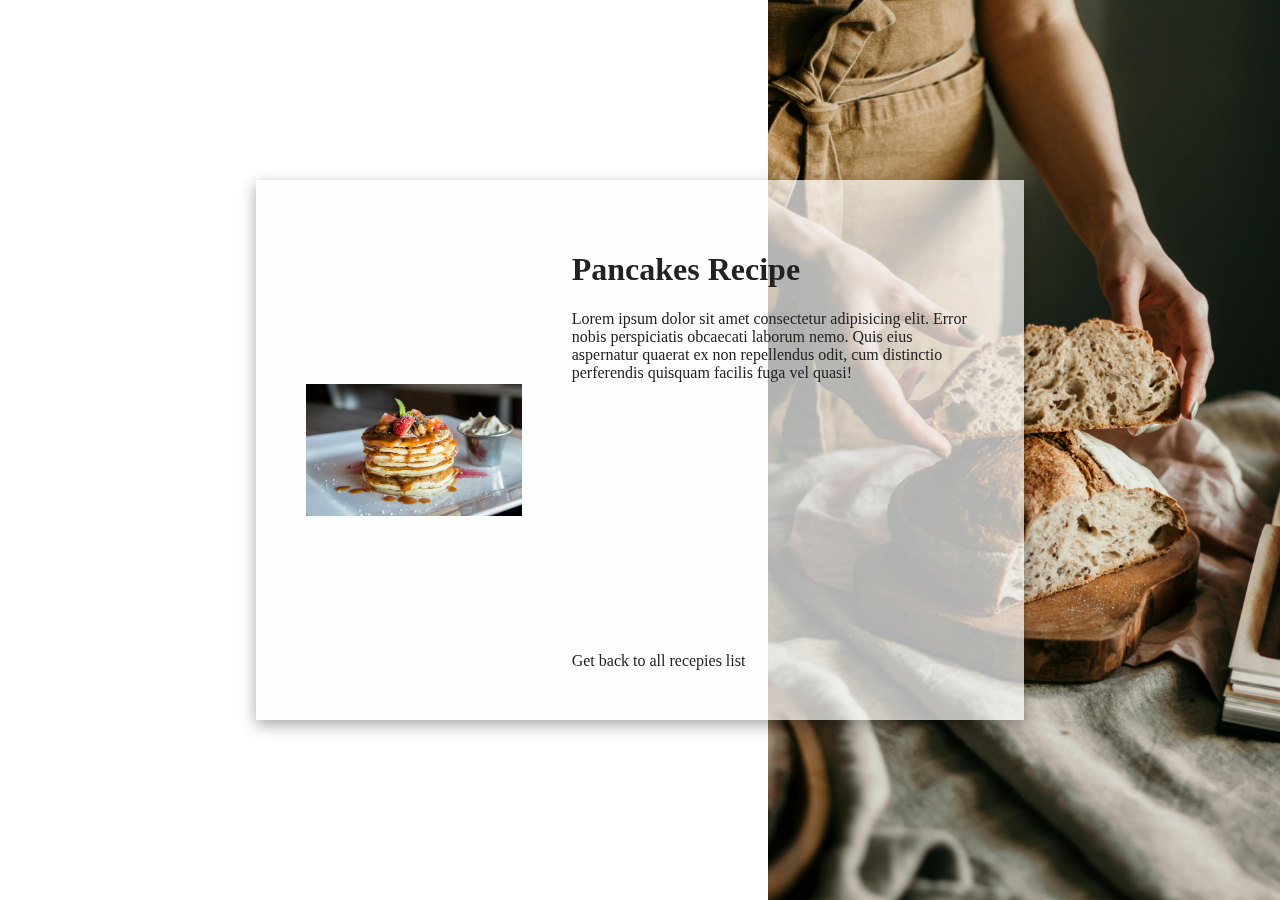
==== src/pages/recepie-1.html @ 01e83a8f "add first recepie page" ====
<!DOCTYPE html>
<html lang="en">
<head>
    <meta charset="UTF-8">
    <meta name="viewport" content="width=device-width, initial-scale=1.0">
    <link rel="stylesheet" href="../styles/main.css">
    <title>Odin Recepies</title>
</head>
<body>
    <div class="split left"></div>
    <div class="split right"></div>
    <div class="container">
        <div class="container-recepie">
            <div class="container-img">
                <img src="../images/pancakes.jpeg" alt="pancakes">
            </div>
            <div class="container-text">
                <div class="recepie-text">
                    <h1>Pancakes Recipe</h1>
                
                <p>Lorem ipsum dolor sit amet consectetur adipisicing elit. Error nobis perspiciatis obcaecati laborum nemo. Quis eius aspernatur quaerat ex non repellendus odit, cum distinctio perferendis quisquam facilis fuga vel quasi!</p>
                </div>

                <a class="homepage-link" href="../../index.html">Get back to all recepies list</a>
            </div>
        </div>
    </div>
</body>
</html>
---- src/styles/main.css ----
body,html {
    margin: 0;
    padding: 0;
    color: #222222;
}
* {
    box-sizing: border-box;
}
ul {
    list-style-type: none;
    margin: 0;
    padding: 0;
  }

  a:link, a:visited {
    text-decoration: none;
    color: #222222;
  }
  a:hover {
    font-weight: 900;
  }

.split {
    height: 100%;
    position: fixed;
    z-index: 1;
    top: 0;
    overflow-x: hidden;
}

.left {
    left: 0;
    width: 60%;
    background-color: #ffffff;
}

.right {
    right: 0;
    width: 40%;
    background-image: url(../images/homepage-img);
    background-repeat: no-repeat, repeat;
    background-size: cover;
}

.container {
    position: relative;
    height: 100vh;
  }

  .container-recepie {
    position: absolute;
    top: 50%;
    left: 50%;
    transform: translate(-50%, -50%);
    width: 60%;
    height: 60%;
    box-shadow: rgba(0, 0, 0, 0.35) 0px 5px 15px;
    background-color: rgba(252, 252, 252, 0.7);;
    z-index: 1;
    padding: 50px;
    display: flex;
  }

  .container-img {
    width: 750px;
    height: 100%;
    position: relative;
}

.container-img img {
    display: block;
    width: 100%;
    height: auto;
    position: absolute;
    top: 0;
    bottom: 0;
    margin: auto;
}

  .list-item {
    padding-top: 10px;
    padding-bottom: 10px;
    font-size: 20px;
  }

  .container-text {
    height: 100%;
    display: flex;
    flex-direction: column;
    justify-content: space-between;
    margin-left: 50px;
  }
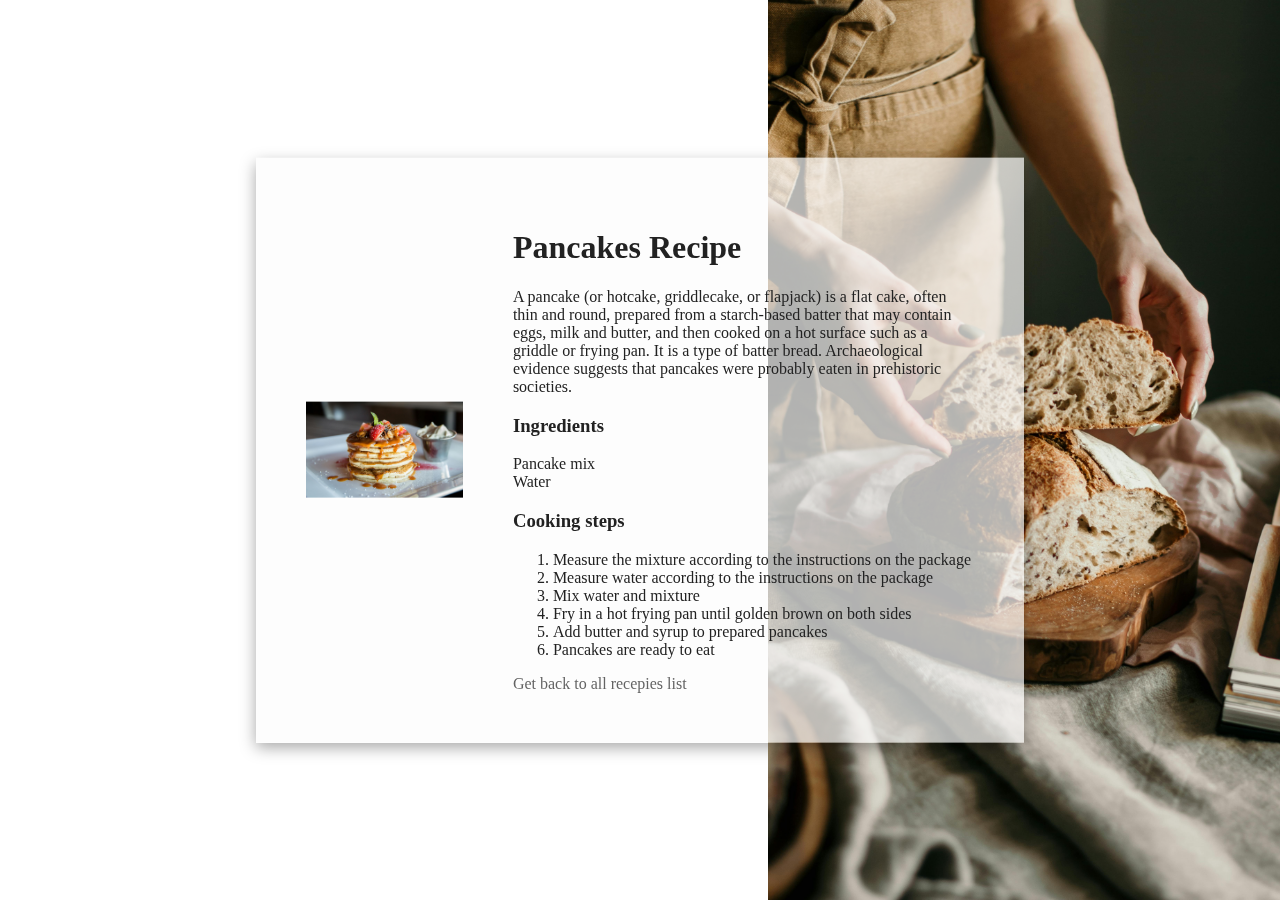
==== commit d5ede83d: "add changec to recepie page" ====
--- a/src/pages/recepie-1.html
+++ b/src/pages/recepie-1.html
@@ -18,7 +18,23 @@
                 <div class="recepie-text">
                     <h1>Pancakes Recipe</h1>
                 
-                <p>Lorem ipsum dolor sit amet consectetur adipisicing elit. Error nobis perspiciatis obcaecati laborum nemo. Quis eius aspernatur quaerat ex non repellendus odit, cum distinctio perferendis quisquam facilis fuga vel quasi!</p>
+                <p>A pancake (or hotcake, griddlecake, or flapjack) is a flat cake, often thin and round, prepared from a starch-based batter that may contain eggs, milk and butter, and then cooked on a hot surface such as a griddle or frying pan. It is a type of batter bread. Archaeological evidence suggests that pancakes were probably eaten in prehistoric societies.</p>
+
+                <h3>Ingredients</h3>
+                <ul>
+                    <li>Pancake mix</li>
+                    <li>Water</li>
+                </ul>
+
+                <h3>Cooking steps</h3>
+                <ol>
+                    <li>Measure the mixture according to the instructions on the package</li>
+                    <li>Measure water according to the instructions on the package</li>
+                    <li>Mix water and mixture</li>
+                    <li>Fry in a hot frying pan until golden brown on both sides</li>
+                    <li>Add butter and syrup to prepared pancakes</li>
+                    <li>Pancakes are ready to eat</li>
+                </ol>
                 </div>
 
                 <a class="homepage-link" href="../../index.html">Get back to all recepies list</a>
--- a/src/styles/main.css
+++ b/src/styles/main.css
@@ -53,7 +53,7 @@
     left: 50%;
     transform: translate(-50%, -50%);
     width: 60%;
-    height: 60%;
+    min-height: 60%;
     box-shadow: rgba(0, 0, 0, 0.35) 0px 5px 15px;
     background-color: rgba(252, 252, 252, 0.7);;
     z-index: 1;
@@ -63,7 +63,6 @@
 
   .container-img {
     width: 750px;
-    height: 100%;
     position: relative;
 }
 
@@ -90,3 +89,7 @@
     justify-content: space-between;
     margin-left: 50px;
   }
+
+  .homepage-link {
+    opacity: 0.7;
+  }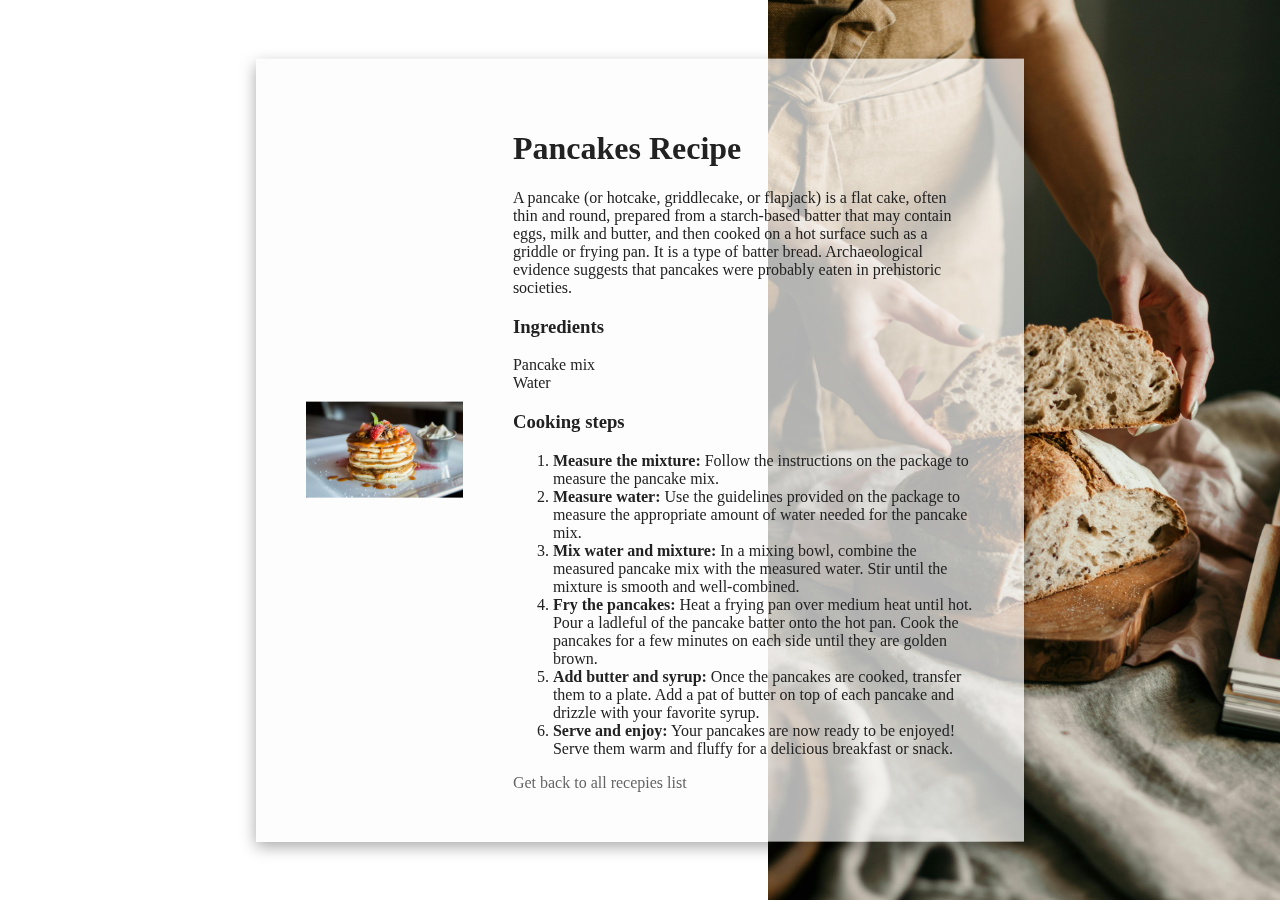
==== commit cd5a75d9: "add more recipies pages and changes to the index.html" ====
--- a/src/pages/recepie-1.html
+++ b/src/pages/recepie-1.html
@@ -28,12 +28,12 @@
 
                 <h3>Cooking steps</h3>
                 <ol>
-                    <li>Measure the mixture according to the instructions on the package</li>
-                    <li>Measure water according to the instructions on the package</li>
-                    <li>Mix water and mixture</li>
-                    <li>Fry in a hot frying pan until golden brown on both sides</li>
-                    <li>Add butter and syrup to prepared pancakes</li>
-                    <li>Pancakes are ready to eat</li>
+                    <li><strong>Measure the mixture:</strong> Follow the instructions on the package to measure the pancake mix.</li>
+                    <li><strong>Measure water: </strong>Use the guidelines provided on the package to measure the appropriate amount of water needed for the pancake mix.</li>
+                    <li><strong>Mix water and mixture:</strong> In a mixing bowl, combine the measured pancake mix with the measured water. Stir until the mixture is smooth and well-combined.</li>
+                    <li><strong>Fry the pancakes:</strong> Heat a frying pan over medium heat until hot. Pour a ladleful of the pancake batter onto the hot pan. Cook the pancakes for a few minutes on each side until they are golden brown.</li>
+                    <li><strong>Add butter and syrup:</strong> Once the pancakes are cooked, transfer them to a plate. Add a pat of butter on top of each pancake and drizzle with your favorite syrup.</li>
+                    <li><strong>Serve and enjoy:</strong> Your pancakes are now ready to be enjoyed! Serve them warm and fluffy for a delicious breakfast or snack.</li>
                 </ol>
                 </div>
 
